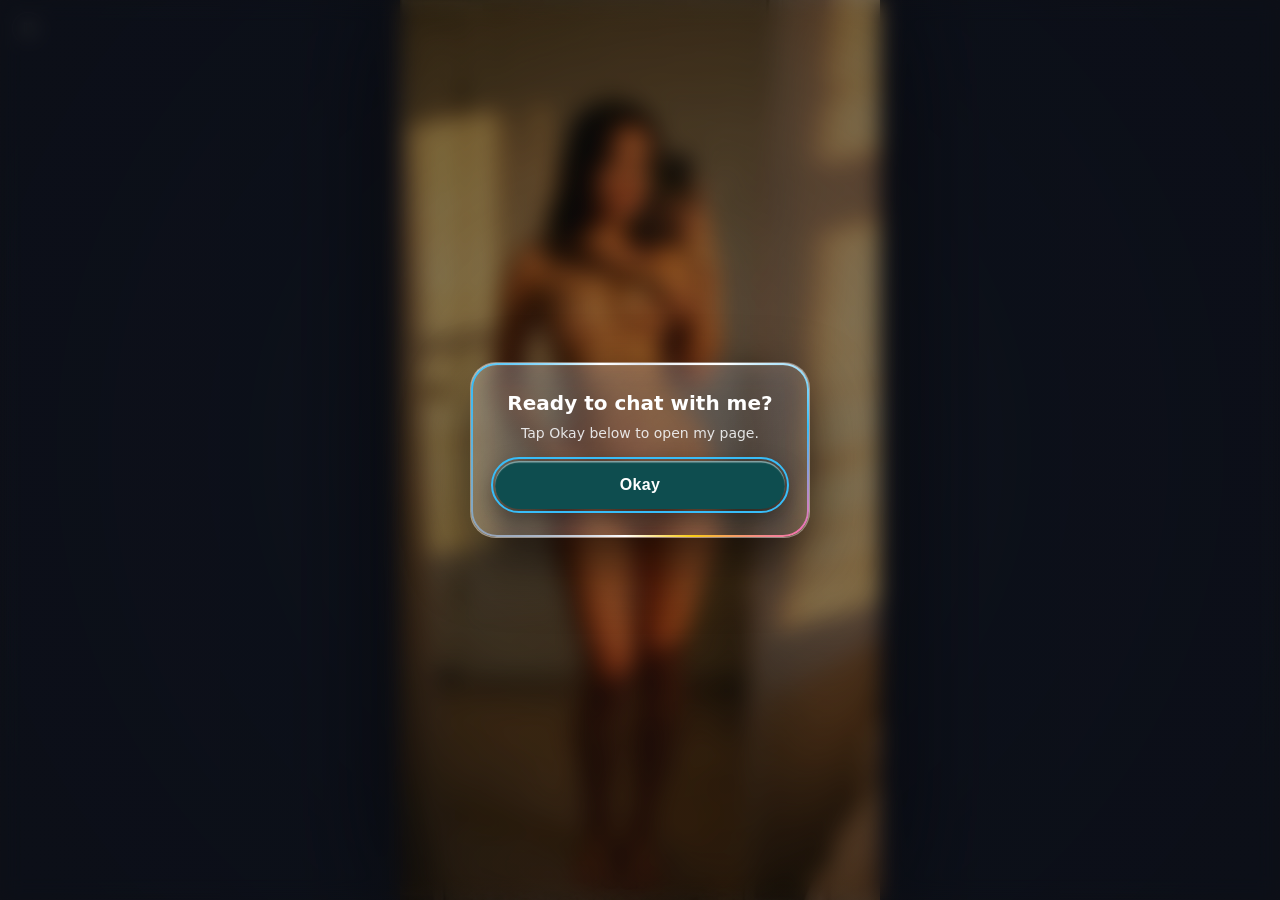
==== index_flat.html @ 8f412f1a "Optimize bio: stable 100lvh viewport, eliminate ambient video overhead, external assets and accessib" ====
<!doctype html>
<html lang="en">
<head>
<meta charset="UTF-8" />
<meta name="viewport" content="width=device-width,initial-scale=1,viewport-fit=cover" />
<meta http-equiv="Content-Security-Policy" content="default-src 'self'; script-src 'self' 'unsafe-inline'; style-src 'self' 'unsafe-inline' https://fonts.googleapis.com; font-src 'self' https://fonts.gstatic.com data:; img-src 'self' data: https:; media-src 'self' data: blob:; connect-src 'self'; object-src 'none'; base-uri 'self';" />
<meta name="color-scheme" content="dark light" />
<meta name="theme-color" content="#231a14" />
<meta name="theme-color" content="#231a14" media="(prefers-color-scheme: dark)" />
<meta name="theme-color" content="#231a14" media="(prefers-color-scheme: light)" />
<meta name="msapplication-navbutton-color" content="#231a14" />
<meta name="apple-mobile-web-app-capable" content="yes" />
<meta name="apple-mobile-web-app-status-bar-style" content="black-translucent" />
<title>Aya Quinn — Official Links, Photos &amp; Video</title>
<meta name="description" content="Official bio page with socials, photos and videos." />

<!-- Clean Icon Links -->
<link rel="icon" type="image/x-icon" href="./favicon.ico" />
<link rel="icon" type="image/png" sizes="32x32" href="./favicon-32.png" />
<link rel="icon" type="image/png" sizes="192x192" href="./favicon.png" />
<link rel="apple-touch-icon" sizes="180x180" href="./apple-touch-icon.png" />

<!-- Google Fonts: Inter and Caveat only -->
<link rel="preconnect" href="https://fonts.googleapis.com" />
<link rel="preconnect" href="https://fonts.gstatic.com" crossorigin />
<link href="https://fonts.googleapis.com/css2?family=Caveat:wght@600;700&family=Inter:wght@400;500;600;700;800&display=swap" rel="stylesheet" />

<style>
/* CSS Reset & Sizing */
html { box-sizing: border-box; -webkit-text-size-adjust: 100%; }
*, *::before, *::after { box-sizing: inherit; }
html, body {
  margin: 0;
  padding: 0;
  width: 100%;
  height: 100%;
  overflow: hidden;
  position: fixed;
  inset: 0;
  font-family: Inter, system-ui, -apple-system, BlinkMacSystemFont, "Segoe UI", Roboto, sans-serif;
  -webkit-font-smoothing: antialiased;
  -moz-osx-font-smoothing: grayscale;
  color: #fff;
  background: #11141c;
}

/* Visible Accessible Focus Outlines */
:focus-visible {
  outline: 2px solid #38bdf8;
  outline-offset: 2px;
}

/* Stable Background Video Layer:
   Separated from scroll container. Uses stable 100lvh with 100vh fallback across all screen widths. */
.bg-layer {
  position: fixed;
  top: 0;
  left: 0;
  width: 100%;
  height: 100vh;
  height: 100lvh;
  z-index: 0;
  pointer-events: none;
  overflow: hidden;
}
.bg-vid {
  position: absolute;
  top: 0;
  left: 0;
  width: 100%;
  height: 100%;
  object-fit: cover;
  object-position: center top;
  display: block;
}
.bg-poster-fallback {
  display: none;
  position: absolute;
  top: 0;
  left: 0;
  width: 100%;
  height: 100%;
  object-fit: cover;
  object-position: center top;
}
.bg-ambient-poster {
  display: none;
}
.bg-ov {
  position: fixed;
  top: 0;
  left: 0;
  width: 100%;
  height: 100vh;
  height: 100lvh;
  background: rgba(0, 0, 0, 0.22);
  z-index: 1;
  pointer-events: none;
}

/* Scroll container: Dynamic 100dvh for comfortable scrolling between browser bars */
.scroll-wrap {
  position: fixed;
  inset: 0;
  width: 100%;
  height: 100%;
  height: 100dvh;
  overflow-y: auto;
  overflow-x: hidden;
  -webkit-overflow-scrolling: touch;
  overscroll-behavior-y: contain;
  z-index: 3;
  display: flex;
  flex-direction: column;
  align-items: center;
  padding: max(32px, env(safe-area-inset-top)) 16px max(72px, calc(env(safe-area-inset-bottom) + 64px));
}

.wrap {
  position: relative;
  z-index: 2;
  width: 100%;
  max-width: 420px;
  display: flex;
  flex-direction: column;
  align-items: center;
  gap: 12px;
  margin: 0 auto;
  transition: opacity 0.4s ease, transform 0.4s cubic-bezier(0.16, 1, 0.3, 1);
}
.wrap.blurred {
  opacity: 0;
  transform: translateY(18px);
  pointer-events: none;
}

/* Desktop & Landscape layout (>= 600px):
   Replaces ambient video with static blurred poster, saving an entire 60fps video decoding thread.
   Uses stable 100lvh, limits video width to 480px, perfectly centered. */
@media (min-width: 600px) {
  .bg-ambient-poster {
    display: block;
    position: fixed;
    inset: -40px;
    width: calc(100% + 80px);
    height: calc(100% + 80px);
    z-index: 0;
    pointer-events: none;
    filter: blur(54px) saturate(160%) brightness(0.55);
    transform: scale(1.12);
    object-fit: cover;
  }
  .bg-layer {
    left: 50% !important;
    right: auto !important;
    transform: translateX(-50%) !important;
    width: 100% !important;
    max-width: 480px !important;
    height: 100vh !important;
    height: 100lvh !important;
    box-shadow: 0 0 120px rgba(0, 0, 0, 0.9);
    z-index: 1 !important;
  }
  .bg-ov {
    left: 50% !important;
    right: auto !important;
    transform: translateX(-50%) !important;
    max-width: 480px !important;
    height: 100vh !important;
    height: 100lvh !important;
    z-index: 2 !important;
  }
  .scroll-wrap {
    z-index: 3 !important;
  }
}

/* Motion Control Button (Pause/Play background video) */
.bg-motion-btn {
  position: fixed;
  top: max(12px, env(safe-area-inset-top));
  left: 12px;
  z-index: 10;
  width: 32px;
  height: 32px;
  border-radius: 50%;
  border: 1px solid rgba(255, 255, 255, 0.2);
  background: rgba(0, 0, 0, 0.45);
  backdrop-filter: blur(8px);
  -webkit-backdrop-filter: blur(8px);
  color: #fff;
  cursor: pointer;
  display: flex;
  align-items: center;
  justify-content: center;
  opacity: 0.7;
  transition: opacity 0.2s ease, transform 0.2s ease;
  padding: 0;
}
.bg-motion-btn:hover {
  opacity: 1;
  transform: scale(1.05);
}

/* Profile Header */
.avatar {
  width: 92px;
  height: 92px;
  border-radius: 50%;
  overflow: hidden;
  border: 3px solid #cbd5e1;
  box-shadow: 0 8px 24px rgba(0, 0, 0, 0.45);
  flex-shrink: 0;
}
.avatar img {
  width: 100%;
  height: 100%;
  object-fit: cover;
  display: block;
}
.name-row {
  display: flex;
  align-items: center;
  justify-content: center;
  gap: 7px;
  margin-top: 4px;
}
.name-row h1 {
  margin: 0;
  font-size: 28px;
  line-height: 1;
  font-weight: 700;
  text-align: center;
  letter-spacing: -0.02em;
}
.verified-badge {
  flex-shrink: 0;
  display: inline-block;
  vertical-align: middle;
  transform: translateY(1px);
}
.status-pills {
  display: flex;
  flex-wrap: wrap;
  gap: 6px;
  justify-content: center;
  margin: 4px 0;
}
.pill {
  display: inline-flex;
  align-items: center;
  gap: 5px;
  font-size: 12px;
  font-weight: 600;
  padding: 4px 10px;
  border-radius: 999px;
  background: rgba(255, 255, 255, 0.12);
  border: 1px solid rgba(255, 255, 255, 0.18);
  color: #fff;
}
.pill.online {
  border-color: rgba(34, 197, 94, 0.35);
}
.dot {
  width: 7px;
  height: 7px;
  border-radius: 50%;
  background: #22c55e;
  display: inline-block;
  box-shadow: 0 0 8px #22c55e;
}
.handle {
  opacity: 0.85;
  font-size: 14px;
  color: #cbd5e1;
  font-weight: 500;
}
.bio {
  text-align: center;
  font-size: 14px;
  line-height: 1.45;
  opacity: 0.95;
  margin: 0;
}

/* Social Buttons */
.socials {
  display: flex;
  gap: 10px;
  flex-wrap: wrap;
  justify-content: center;
  margin: 4px 0;
}
.soc {
  width: 38px;
  height: 38px;
  border-radius: 50%;
  color: #fff;
  text-decoration: none;
  display: grid;
  place-items: center;
  font-size: 12px;
  font-weight: 700;
  position: relative;
  overflow: hidden;
  background: linear-gradient(145deg, rgba(255, 255, 255, 0.26) 0%, rgba(255, 255, 255, 0.08) 50%, rgba(255, 255, 255, 0.16) 100%);
  box-shadow: inset 0 1.5px 2px rgba(255, 255, 255, 0.85), inset 0 -1.5px 2px rgba(0, 0, 0, 0.2), 0 8px 20px rgba(0, 0, 0, 0.24);
  transition: transform 0.18s ease;
}
.soc:hover {
  transform: translateY(-2px) scale(1.05);
}

/* Content Cards */
.card {
  width: 100%;
  padding: 14px;
  border-radius: 20px;
  position: relative;
  overflow: hidden;
  color: #fff;
  background: linear-gradient(145deg, rgba(255, 255, 255, 0.22) 0%, rgba(255, 255, 255, 0.07) 50%, rgba(255, 255, 255, 0.14) 100%);
  box-shadow: inset 0 1.5px 2px rgba(255, 255, 255, 0.8), inset 0 -1.5px 2px rgba(0, 0, 0, 0.2), 0 12px 28px rgba(0, 0, 0, 0.24);
}
.card h3 {
  margin: 0 0 10px;
  font-size: 15px;
  font-weight: 700;
}

/* Featured Card (Exclusive Club) */
.feat {
  width: 100%;
  height: 185px;
  border-radius: 18px;
  overflow: hidden;
  position: relative;
  border: 2px solid #f472b6;
  display: flex;
  align-items: flex-end;
  text-decoration: none;
  color: #fff;
  background: #111827;
  transition: transform 0.2s ease, box-shadow 0.2s ease;
}
.feat:hover {
  transform: translateY(-2px);
  box-shadow: 0 12px 30px rgba(244, 114, 182, 0.35);
}
.feat img {
  position: absolute;
  inset: 0;
  width: 100%;
  height: 100%;
  object-fit: cover;
  object-position: center top;
}
.feat-grad {
  position: absolute;
  inset: 0;
  background: linear-gradient(to top, rgba(0, 0, 0, 0.88) 0%, rgba(0, 0, 0, 0.2) 60%, transparent 100%);
  z-index: 1;
}
.feat-text {
  position: relative;
  z-index: 2;
  padding: 14px;
  display: flex;
  flex-direction: column;
  gap: 2px;
}
.feat-text b {
  font-size: 16px;
}
.feat-text span {
  font-size: 13px;
  opacity: 0.9;
}
.badge, .price {
  position: absolute;
  top: 12px;
  z-index: 3;
  padding: 4px 10px;
  border-radius: 999px;
  font-size: 12px;
  font-weight: 700;
  background: rgba(0, 0, 0, 0.65);
}
.badge { right: 12px; }
.price { left: 12px; }

/* Countdown Card */
.cd {
  text-align: center;
  padding: 14px 18px;
  text-decoration: none;
  color: inherit;
  display: block;
}
.cd-lbl {
  font-size: 12.5px;
  font-weight: 600;
  margin-bottom: 8px;
  opacity: 0.92;
  letter-spacing: 0.02em;
}
.cd-grid {
  display: flex;
  justify-content: center;
  align-items: center;
  gap: 10px;
}
.cd-unit {
  display: flex;
  flex-direction: column;
  align-items: center;
  min-width: 48px;
}
.cd-unit span {
  font-size: 24px;
  font-weight: 800;
  line-height: 1;
  font-variant-numeric: tabular-nums;
  letter-spacing: 0.02em;
}
.cd-unit small {
  font-size: 8.5px;
  font-weight: 700;
  letter-spacing: 0.1em;
  opacity: 0.7;
  margin-top: 4px;
}
.cd-sep {
  font-size: 20px;
  font-weight: 700;
  opacity: 0.6;
  margin-top: -8px;
}

/* My Photos Gallery Grid */
.gal {
  display: grid;
  grid-template-columns: repeat(3, 1fr);
  gap: 6px;
}
.gal-tile {
  position: relative;
  border: none;
  padding: 0;
  background: rgba(0, 0, 0, 0.25);
  border-radius: 10px;
  overflow: hidden;
  aspect-ratio: 1;
  cursor: pointer;
  -webkit-tap-highlight-color: transparent;
  transition: transform 0.18s ease;
  display: block;
}
.gal-tile:hover {
  transform: scale(1.02);
}
.gal-tile:active {
  transform: scale(0.96);
}
.gal-tile img {
  position: absolute;
  top: 0;
  left: 0;
  width: 100%;
  height: 100%;
  object-fit: cover !important;
  object-position: center top !important;
  display: block;
}

/* Lightbox Modal */
.bio-lb {
  position: fixed;
  inset: 0;
  z-index: 99999;
  background: rgba(0, 0, 0, 0.88);
  backdrop-filter: blur(16px);
  -webkit-backdrop-filter: blur(16px);
  display: none;
  flex-direction: column;
  align-items: center;
  justify-content: center;
  padding: 20px;
}
.bio-lb.open {
  display: flex;
  animation: bioLbIn 0.2s ease-out;
}
@keyframes bioLbIn {
  from { opacity: 0; }
  to { opacity: 1; }
}
.bio-lb-frame {
  position: relative;
  display: inline-block;
  max-width: 92vw;
  max-height: 82vh;
  border-radius: 18px;
  overflow: hidden;
  box-shadow: 0 20px 50px rgba(0, 0, 0, 0.7), 0 0 0 1px rgba(255, 255, 255, 0.15);
  animation: bioLbZ 0.22s cubic-bezier(0.16, 1, 0.3, 1);
  background: #000;
}
@keyframes bioLbZ {
  from { transform: scale(0.92); opacity: 0.5; }
  to { transform: scale(1); opacity: 1; }
}
.bio-lb-frame img {
  max-width: 92vw;
  max-height: 82vh;
  width: auto;
  height: auto;
  object-fit: contain;
  border-radius: 18px;
  display: block;
}
.bio-lb-close {
  position: fixed;
  top: 18px;
  right: 18px;
  z-index: 100001;
  width: 42px;
  height: 42px;
  border-radius: 50%;
  border: 1px solid rgba(255, 255, 255, 0.25);
  background: rgba(0, 0, 0, 0.55);
  backdrop-filter: blur(12px);
  -webkit-backdrop-filter: blur(12px);
  color: #fff;
  cursor: pointer;
  display: grid;
  place-items: center;
  transition: transform 0.18s ease, background 0.18s ease;
  -webkit-tap-highlight-color: transparent;
}
.bio-lb-close:hover {
  transform: scale(1.08);
  background: rgba(255, 255, 255, 0.25);
}
.bio-lb-caption {
  margin-top: 12px;
  font-size: 13.5px;
  color: rgba(255, 255, 255, 0.88);
  text-shadow: 0 1px 4px rgba(0, 0, 0, 0.6);
  text-align: center;
  max-width: 85vw;
}

/* Welcome Video Card */
.vid-card {
  width: 100%;
  padding: 14px;
  border-radius: 20px;
  overflow: hidden;
}
.vid-wrap {
  aspect-ratio: 16 / 9;
  border-radius: 12px;
  overflow: hidden;
  position: relative;
  background: rgba(0, 0, 0, 0.4);
}
.vid {
  width: 100%;
  height: 100%;
  border: none;
  border-radius: 12px;
  object-fit: cover;
  display: block;
}
.vid-sound-btn {
  position: absolute;
  bottom: 11px;
  right: 11px;
  z-index: 5;
  width: 36px;
  height: 36px;
  border-radius: 50%;
  display: flex;
  align-items: center;
  justify-content: center;
  background: linear-gradient(135deg, rgba(255, 255, 255, 0.28) 0%, rgba(255, 255, 255, 0.05) 45%, rgba(255, 255, 255, 0.14) 100%);
  backdrop-filter: blur(5px) saturate(165%) brightness(1.08);
  -webkit-backdrop-filter: blur(5px) saturate(165%) brightness(1.08);
  border: none !important;
  box-shadow: inset 0 1.5px 2px 0 rgba(255, 255, 255, 0.85), inset 0 -1.5px 2px 0 rgba(0, 0, 0, 0.25), 0 4px 16px rgba(0, 0, 0, 0.35);
  cursor: pointer;
  -webkit-tap-highlight-color: transparent;
  transition: transform 0.18s cubic-bezier(0.16, 1, 0.3, 1), background 0.25s ease, box-shadow 0.25s ease;
  padding: 0;
  overflow: hidden;
}
.vid-sound-btn::before {
  content: '';
  position: absolute;
  top: 1.5px;
  left: 5px;
  right: 5px;
  height: 40%;
  border-radius: 999px 999px 0 0;
  background: linear-gradient(180deg, rgba(255, 255, 255, 0.70) 0%, rgba(255, 255, 255, 0.05) 100%);
  pointer-events: none;
  z-index: 1;
}
.vid-sound-btn:hover {
  transform: scale(1.08);
  background: linear-gradient(135deg, rgba(255, 255, 255, 0.38) 0%, rgba(255, 255, 255, 0.10) 45%, rgba(255, 255, 255, 0.22) 100%);
}
.vid-sound-btn:active {
  transform: scale(0.92);
}
.vid-sound-btn.playing {
  background: linear-gradient(135deg, rgba(255, 255, 255, 0.34) 0%, rgba(255, 255, 255, 0.08) 45%, rgba(255, 255, 255, 0.18) 100%);
  box-shadow: inset 0 1.5px 2px 0 rgba(255, 255, 255, 0.98), inset 0 -1.5px 2px 0 rgba(0, 0, 0, 0.15), 0 0 14px rgba(255, 255, 255, 0.30), 0 6px 18px rgba(0, 0, 0, 0.35);
}
.snd-icon {
  position: relative;
  z-index: 4;
  display: block;
  width: 19px;
  height: 19px;
  pointer-events: none;
  filter: drop-shadow(0 1px 2px rgba(0, 0, 0, 0.65));
}
.vid-sound-btn .snd-icon-muted { display: block; }
.vid-sound-btn .snd-icon-on { display: none; }
.vid-sound-btn.playing .snd-icon-muted { display: none; }
.vid-sound-btn.playing .snd-icon-on { display: block; }
@keyframes soundWavePulse {
  0%, 100% { opacity: 0.65; transform: scale(0.95); }
  50% { opacity: 1; transform: scale(1.06); }
}
.vid-sound-btn.playing .wave-1 {
  animation: soundWavePulse 1.1s infinite ease-in-out;
  transform-origin: 11px 12px;
}
.vid-sound-btn.playing .wave-2 {
  animation: soundWavePulse 1.1s infinite ease-in-out 0.22s;
  transform-origin: 11px 12px;
}

/* Personal Note Card */
.note {
  width: 100%;
  border-radius: 18px;
  padding: 16px 18px;
  background: rgba(255, 255, 255, 0.08);
  color: #ffffff;
}
.note-title {
  font-size: 11px;
  text-transform: uppercase;
  letter-spacing: 0.1em;
  font-weight: 700;
  opacity: 0.75;
  margin-bottom: 6px;
}
.note-body {
  font-family: Caveat, cursive !important;
  font-size: 22px;
  line-height: 1.3;
  margin: 0;
  opacity: 0.95;
}
.note-sig {
  font-family: Caveat, cursive !important;
  font-size: 20px;
  text-align: right;
  margin-top: 6px;
  opacity: 0.9;
}
.footer {
  margin-top: 16px;
  font-size: 12px;
  opacity: 0.65;
  background: rgba(255, 255, 255, 0.08);
  padding: 6px 14px;
  border-radius: 999px;
}

/* Okay Gate Modal */
.gate {
  position: fixed;
  inset: 0;
  background: radial-gradient(circle at center, rgba(15, 18, 25, 0.28) 0%, rgba(10, 12, 18, 0.50) 100%);
  backdrop-filter: blur(11px) saturate(160%) brightness(0.92);
  -webkit-backdrop-filter: blur(11px) saturate(160%) brightness(0.92);
  display: flex;
  align-items: center;
  justify-content: center;
  padding: 20px;
  z-index: 9999;
  transition: opacity 0.45s cubic-bezier(0.16, 1, 0.3, 1), backdrop-filter 0.45s ease, -webkit-backdrop-filter 0.45s ease;
}
.gate.dismissed {
  opacity: 0 !important;
  pointer-events: none !important;
  backdrop-filter: blur(0px) !important;
  -webkit-backdrop-filter: blur(0px) !important;
}
.gate-card {
  width: 100%;
  max-width: 340px;
  padding: 28px 24px;
  border-radius: 26px;
  text-align: center;
  box-shadow: 0 24px 60px rgba(0, 0, 0, 0.65), inset 0 1.5px 1.5px rgba(255, 255, 255, 0.7);
  border: 1px solid rgba(255, 255, 255, 0.28);
  background: linear-gradient(145deg, rgba(255, 255, 255, 0.25) 0%, rgba(255, 255, 255, 0.08) 100%);
  backdrop-filter: blur(20px) saturate(160%);
  -webkit-backdrop-filter: blur(20px) saturate(160%);
  animation: gatePop 0.35s cubic-bezier(0.16, 1, 0.3, 1);
}
@keyframes gatePop {
  from { opacity: 0; transform: scale(0.9) translateY(12px); }
  to { opacity: 1; transform: scale(1) translateY(0); }
}
.gate-btn {
  width: 100%;
  height: 48px;
  border-radius: 999px;
  border: none;
  color: #fff;
  font-weight: 700;
  font-size: 16px;
  letter-spacing: 0.02em;
  cursor: pointer;
  -webkit-tap-highlight-color: transparent;
  box-shadow: inset 0 1.5px 1px rgba(255, 255, 255, 0.5), 0 8px 24px rgba(0, 0, 0, 0.4);
  transition: transform 0.15s ease, box-shadow 0.15s ease;
  animation: pulseBtn 2.2s infinite ease-in-out;
}
@keyframes pulseBtn {
  0%, 100% { transform: scale(1); box-shadow: inset 0 1.5px 1px rgba(255, 255, 255, 0.5), 0 8px 24px rgba(0, 0, 0, 0.4); }
  50% { transform: scale(1.025); box-shadow: inset 0 1.5px 1px rgba(255, 255, 255, 0.7), 0 12px 32px rgba(14, 165, 233, 0.45); }
}
.gate-btn:active {
  transform: scale(0.97) !important;
  opacity: 0.92;
}

/* Rainbow Chromatic Border */
@property --ca {
  syntax: '<angle>';
  initial-value: 0deg;
  inherits: false;
}
@keyframes cr {
  to { --ca: 360deg; }
}

.soc::after, .card::after, .gate-card::after, .vid-sound-btn::after {
  content: '';
  position: absolute;
  inset: 0;
  border-radius: inherit;
  padding: 2px;
  background: conic-gradient(from var(--ca), #e2e8f0, #fff 45deg, #38bdf8 82deg, #f472b6 116deg, #facc15 148deg, #fff 190deg, #94a3b8 242deg, #38bdf8 292deg, #fff 335deg, #e2e8f0);
  -webkit-mask: linear-gradient(#fff 0 0) content-box, linear-gradient(#fff 0 0);
  -webkit-mask-composite: xor;
  mask-composite: exclude;
  animation: cr 4.2s linear infinite;
  pointer-events: none;
  z-index: 3;
}

/* Mobile Performance Optimization (< 600px):
   Stops continuous GPU animation of --ca across elements, uses static gradient and lighter blur. */
@media (max-width: 599.98px) {
  .soc::after, .card::after, .gate-card::after, .vid-sound-btn::after {
    animation: none !important;
    background: linear-gradient(135deg, rgba(255, 255, 255, 0.85) 0%, rgba(56, 189, 248, 0.7) 35%, rgba(244, 114, 182, 0.7) 70%, rgba(250, 204, 21, 0.7) 100%) !important;
  }
  .card {
    background: rgba(22, 27, 40, 0.72) !important;
    backdrop-filter: blur(10px) !important;
    -webkit-backdrop-filter: blur(10px) !important;
  }
}

/* prefers-reduced-motion accessibility */
@media (prefers-reduced-motion: reduce) {
  *, *::before, *::after {
    animation-duration: 0.01ms !important;
    animation-iteration-count: 1 !important;
    transition-duration: 0.01ms !important;
  }
  .bg-vid {
    display: none !important;
  }
  .bg-poster-fallback {
    display: block !important;
  }
  .soc::after, .card::after, .gate-card::after, .vid-sound-btn::after {
    animation: none !important;
  }
  .gate-btn {
    animation: none !important;
  }
}
</style>

<noscript>
  <style>
    .gate { display: none !important; }
    .wrap { opacity: 1 !important; transform: none !important; pointer-events: auto !important; }
    .bio-lb { display: none !important; }
  </style>
</noscript>
</head>
<body>

<!-- Okay Gate Modal -->
<div id="gate" class="gate" role="dialog" aria-modal="true" aria-labelledby="gate-title" aria-describedby="gate-desc">
  <div class="gate-card">
    <h2 id="gate-title" style="margin:0 0 8px;font-size:20px;font-weight:700;color:#fff;">Ready to chat with me?</h2>
    <p id="gate-desc" style="margin:0 0 18px;font-size:14px;opacity:0.88;line-height:1.45;color:#f8fafc;">Tap Okay below to open my page.</p>
    <button id="gate-btn" class="gate-btn" style="background:#0e4d4f">Okay</button>
  </div>
</div>

<!-- Background Video Layer (100lvh stable) -->
<div class="bg-layer" aria-hidden="true">
  <img class="bg-ambient-poster" src="./bg_poster.jpg" alt="" aria-hidden="true" />
  <video class="bg-vid" src="./bg_video.mp4" autoplay muted loop playsinline preload="auto" poster="./bg_poster.jpg"></video>
  <img class="bg-poster-fallback" src="./bg_poster.jpg" alt="Aya Quinn background" />
</div>
<div class="bg-ov" aria-hidden="true"></div>

<!-- Accessible Background Motion Pause/Resume Toggle -->
<button type="button" class="bg-motion-btn" id="bg-motion-btn" aria-label="Pause background video" title="Pause background motion">
  <svg width="14" height="14" viewBox="0 0 24 24" fill="none" stroke="currentColor" stroke-width="2.5" stroke-linecap="round" stroke-linejoin="round">
    <rect x="6" y="4" width="4" height="16"></rect>
    <rect x="14" y="4" width="4" height="16"></rect>
  </svg>
</button>

<!-- Main Scroll Container -->
<div class="scroll-wrap">
<main class="wrap blurred">
  <div class="avatar">
    <img src="./avatar.jpg" alt="Aya Quinn avatar" width="92" height="92" loading="eager" decoding="async" />
  </div>

  <div class="name-row">
    <h1 style="font-family:Inter, system-ui, sans-serif;font-size:28px;font-weight:700;color:#ffffff;letter-spacing:-0.02em;">Aya Quinn</h1>
    <span class="verified-badge" title="Verified Account">
      <svg width="20" height="20" viewBox="0 0 24 24" fill="none">
        <circle cx="12" cy="12" r="10" fill="#38bdf8"/>
        <path d="M7.5 12L10.5 15L16.5 9" stroke="#ffffff" stroke-width="2.2" stroke-linecap="round" stroke-linejoin="round"/>
      </svg>
    </span>
  </div>

  <div class="handle">@ayaquinn.usa</div>

  <div class="status-pills">
    <span class="pill online"><span class="dot"></span> Online</span>
    <span class="pill">🇺🇸 Los Angeles</span>
    <span class="pill">👥 124.5K</span>
  </div>

  <p class="bio">Good morning! ✨ Los Angeles, California • Videos, photos &amp; all my links.</p>

  <nav class="socials" aria-label="Social media links">
    <a class="soc" href="https://www.instagram.com/ayaquinn.usa?rpxt=ZHhzdWszd2F1bm5r" target="_blank" rel="noopener noreferrer" aria-label="Instagram">
      <svg width="18" height="18" viewBox="0 0 24 24" fill="none" stroke="currentColor" stroke-width="2" stroke-linecap="round" stroke-linejoin="round"><rect x="2" y="2" width="20" height="20" rx="5" ry="5"></rect><path d="M16 11.37A4 4 0 1 1 12.63 8 4 4 0 0 1 16 11.37z"></path><line x1="17.5" y1="6.5" x2="17.51" y2="6.5"></line></svg>
    </a>
    <a class="soc" href="https://www.tiktok.com/@aya.quinn35" target="_blank" rel="noopener noreferrer" aria-label="TikTok">
      <svg width="18" height="18" viewBox="0 0 24 24" fill="currentColor"><path d="M19.59 6.69a4.83 4.83 0 0 1-3.77-4.25V2h-3.45v13.67a2.89 2.89 0 0 1-5.2 1.74 2.89 2.89 0 0 1 2.31-4.64c.29 0 .58.04.85.12V9.4a6.33 6.33 0 0 0-1-.08A6.34 6.34 0 0 0 3 15.66a6.34 6.34 0 0 0 10.82 4.49 6.27 6.27 0 0 0 1.86-4.49V8.52a8.27 8.27 0 0 0 4.84 1.55v-3.38z"/></svg>
    </a>
    <a class="soc" href="https://t.me/tribute/app?startapp=s1b8z" target="_blank" rel="noopener noreferrer" aria-label="Telegram">
      <svg width="18" height="18" viewBox="0 0 24 24" fill="currentColor"><path d="M12 2C6.48 2 2 6.48 2 12s4.48 10 10 10 10-4.48 10-10S17.52 2 12 2zm4.64 6.8c-.15 1.58-.8 5.42-1.13 7.19-.14.75-.42 1-.68 1.03-.58.05-1.02-.38-1.58-.75-.88-.58-1.38-.94-2.23-1.5-.99-.65-.35-1.01.22-1.59.15-.15 2.71-2.48 2.76-2.69a.2.2 0 0 0-.05-.18c-.06-.05-.14-.03-.21-.02-.09.02-1.49.95-4.22 2.79-.4.27-.76.41-1.08.4-.36-.01-1.04-.2-1.55-.37-.63-.2-1.12-.31-1.08-.66.02-.18.27-.36.74-.55 2.92-1.27 4.86-2.11 5.83-2.52 2.77-1.16 3.35-1.36 3.73-1.36.08 0 .27.02.39.12.1.08.13.19.14.27-.01.06.01.24 0 .38z"/></svg>
    </a>
    <a class="soc" href="https://x.com/ayaquinnla" target="_blank" rel="noopener noreferrer" aria-label="X / Twitter">
      <svg width="17" height="17" viewBox="0 0 24 24" fill="currentColor"><path d="M18.244 2.25h3.308l-7.227 8.26 8.502 11.24H16.17l-5.214-6.817L4.99 21.75H1.68l7.73-8.835L1.254 2.25H8.08l4.713 6.231zm-1.161 17.52h1.833L7.084 4.126H5.117z"/></svg>
    </a>
    <a class="soc" href="https://www.facebook.com/share/19qAr27ABn/" target="_blank" rel="noopener noreferrer" aria-label="Facebook">
      <svg width="18" height="18" viewBox="0 0 24 24" fill="currentColor"><path d="M22 12c0-5.52-4.48-10-10-10S2 6.48 2 12c0 4.84 3.44 8.87 8 9.8V15H8v-3h2V9.5C10 7.57 11.57 6 13.5 6H16v3h-2c-.55 0-1 .45-1 1v2h3v3h-3v6.95c5.05-.5 9-4.76 9-9.95z"/></svg>
    </a>
    <a class="soc" href="https://www.threads.net/@ayaquinn.usa" target="_blank" rel="noopener noreferrer" aria-label="Threads">
      <svg width="18" height="18" viewBox="0 0 24 24" fill="currentColor"><path d="M12 2C6.477 2 2 6.477 2 12s4.477 10 10 10 10-4.477 10-10S17.523 2 12 2zm3.89 13.78c-.76.76-1.8 1.18-2.92 1.18-1.57 0-2.85-.75-3.53-2.06-.5-.95-.69-2.07-.56-3.26.17-1.55.95-2.88 2.19-3.74 1.1-.77 2.47-1.12 3.86-.98 1.16.12 2.22.58 3.07 1.33.27.24.29.65.05.92-.24.27-.65.29-.92.05-.72-.63-1.61-1.02-2.59-1.12-1.16-.12-2.31.17-3.23.82-1.04.72-1.7 1.84-1.84 3.14-.11 1.01.05 1.96.48 2.76.57 1.1 1.63 1.73 2.98 1.73.96 0 1.85-.36 2.5-.99.66-.64 1.01-1.55 1.01-2.58 0-.25-.02-.5-.07-.74-.08-.36.14-.72.5-.8.36-.08.72.14.8.5.06.33.09.68.09 1.04 0 1.39-.48 2.64-1.37 3.53z"/></svg>
    </a>
  </nav>

  <!-- Exclusive Club Featured Card -->
  <a class="card feat" href="https://www.fanvue.com/ayaquinn.la" target="_blank" rel="noopener noreferrer">
    <img src="./exclusive_club.jpg" alt="Exclusive Club cover" loading="eager" decoding="async" />
    <div class="feat-grad"></div>
    <span class="price">$9.99 / mo</span>
    <span class="badge">NEW</span>
    <div class="feat-text">
      <b>Exclusive Club</b>
      <span>New photosets &amp; behind-the-scenes every day</span>
    </div>
  </a>

  <!-- Countdown Card -->
  <a class="card cd" href="https://www.fanvue.com/ayaquinn.la" target="_blank" rel="noopener noreferrer" data-secs="1363" aria-label="Limited Time Offer">
    <div class="cd-lbl">50% OFF OFFER ACTIVE</div>
    <div class="cd-grid">
      <div class="cd-unit"><span class="h-val">00</span><small>HOURS</small></div>
      <span class="cd-sep">:</span>
      <div class="cd-unit"><span class="m-val">22</span><small>MINUTES</small></div>
      <span class="cd-sep">:</span>
      <div class="cd-unit"><span class="s-val">43</span><small>SECONDS</small></div>
    </div>
  </a>

  <!-- My Photos Grid -->
  <section class="card" aria-label="Photos gallery">
    <h3>My Photos</h3>
    <div class="gal">
      <button type="button" class="gal-tile" data-full="./gallery_1.jpg" data-caption="Aya Quinn — Selfie" aria-label="Enlarge photo 1">
        <img src="./gallery_1.jpg" alt="Aya Quinn photo 1" loading="lazy" decoding="async" />
      </button>
      <button type="button" class="gal-tile" data-full="./gallery_2.jpg" data-caption="Aya Quinn — Black swimsuit" aria-label="Enlarge photo 2">
        <img src="./gallery_2.jpg" alt="Aya Quinn photo 2" loading="lazy" decoding="async" />
      </button>
      <button type="button" class="gal-tile" data-full="./gallery_3.jpg" data-caption="Aya Quinn — Morning portrait" aria-label="Enlarge photo 3">
        <img src="./gallery_3.jpg" alt="Aya Quinn photo 3" loading="lazy" decoding="async" />
      </button>
    </div>
  </section>

  <!-- Welcome Video Card -->
  <section class="card vid-card" aria-label="Welcome video">
    <h3>Quick Welcome Video</h3>
    <div class="vid-wrap">
      <video class="vid" src="./welcome_video.mp4" controls controlsList="nodownload noplaybackrate" playsinline muted preload="metadata" poster="./welcome_poster.jpg"></video>
      <button type="button" class="vid-sound-btn" aria-label="Toggle video sound" aria-pressed="false">
        <svg class="snd-icon snd-icon-muted" width="19" height="19" viewBox="0 0 24 24" fill="none">
          <path d="M4 9.5C4 8.67 4.67 8 5.5 8H9.5L16.5 2.5C17.3 1.9 18 2.5 18 3.4V20.6C18 21.5 17.3 22.1 16.5 21.5L9.5 16H5.5C4.67 16 4 15.33 4 14.5V9.5Z" fill="#ffffff" />
          <line x1="3" y1="3" x2="21" y2="21" stroke="rgba(0,0,0,0.6)" stroke-width="3.6" stroke-linecap="round" />
          <line x1="3" y1="3" x2="21" y2="21" stroke="#ff3b30" stroke-width="2.2" stroke-linecap="round" />
        </svg>
        <svg class="snd-icon snd-icon-on" width="19" height="19" viewBox="0 0 24 24" fill="none">
          <path d="M3 9.5C3 8.67 3.67 8 4.5 8H8L14.5 2.5C15.3 1.9 16 2.5 16 3.4V20.6C16 21.5 15.3 22.1 14.5 21.5L8 16H4.5C3.67 16 3 15.33 3 14.5V9.5Z" fill="#ffffff" />
          <path class="wave-1" d="M18.5 9C19.5 10 19.5 14 18.5 15" stroke="#ffffff" stroke-width="2.2" stroke-linecap="round" />
          <path class="wave-2" d="M21 6.5C23 9 23 15 21 17.5" stroke="rgba(255,255,255,0.85)" stroke-width="2.2" stroke-linecap="round" />
        </svg>
      </button>
    </div>
  </section>

  <!-- Personal Note Card -->
  <section class="card note" aria-label="Personal note">
    <div class="note-title">Personal Note</div>
    <p class="note-body">Thanks for stopping by! DM me on Instagram or Telegram for collabs.</p>
    <div class="note-sig">— Aya</div>
  </section>

  <footer class="footer">© 2026 Aya Quinn</footer>
</main>
</div>

<!-- Photo Lightbox Modal -->
<div id="bio-lightbox" class="bio-lb" role="dialog" aria-modal="true" aria-label="Photo preview">
  <button type="button" class="bio-lb-close" id="bio-lb-close" aria-label="Close preview">
    <svg width="22" height="22" viewBox="0 0 24 24" fill="none" stroke="currentColor" stroke-width="2.2" stroke-linecap="round" stroke-linejoin="round">
      <line x1="18" y1="6" x2="6" y2="18"></line>
      <line x1="6" y1="6" x2="18" y2="18"></line>
    </svg>
  </button>
  <div class="bio-lb-frame" id="bio-lb-frame">
    <img id="bio-lb-img" src="" alt="Photo preview" />
  </div>
  <div class="bio-lb-caption" id="bio-lb-caption"></div>
</div>

<script>
(function () {
  'use strict';

  // 1. Dismiss Okay Gate
  var gate = document.getElementById('gate');
  var gateBtn = document.getElementById('gate-btn');
  var wrap = document.querySelector('.wrap');
  var bgVid = document.querySelector('.bg-vid');

  if (gateBtn && gate) {
    gateBtn.focus();
    gateBtn.addEventListener('click', function () {
      gate.classList.add('dismissed');
      if (wrap) wrap.classList.remove('blurred');
      setTimeout(function () { gate.remove(); }, 450);
      if (bgVid && bgVid.paused) {
        bgVid.play().catch(function () {});
      }
    });
  } else if (wrap) {
    wrap.classList.remove('blurred');
  }

  // 2. Background motion pause/resume toggle for accessibility
  var motionBtn = document.getElementById('bg-motion-btn');
  if (motionBtn && bgVid) {
    motionBtn.addEventListener('click', function () {
      if (bgVid.paused) {
        bgVid.play().catch(function () {});
        motionBtn.setAttribute('aria-label', 'Pause background video');
        motionBtn.innerHTML = '<svg width="14" height="14" viewBox="0 0 24 24" fill="none" stroke="currentColor" stroke-width="2.5" stroke-linecap="round" stroke-linejoin="round"><rect x="6" y="4" width="4" height="16"></rect><rect x="14" y="4" width="4" height="16"></rect></svg>';
      } else {
        bgVid.pause();
        motionBtn.setAttribute('aria-label', 'Play background video');
        motionBtn.innerHTML = '<svg width="14" height="14" viewBox="0 0 24 24" fill="none" stroke="currentColor" stroke-width="2.5" stroke-linecap="round" stroke-linejoin="round"><polygon points="5 3 19 12 5 21 5 3"></polygon></svg>';
      }
    });
  }

  // 3. Welcome video lazy playback via IntersectionObserver & Sound Toggle
  var vidCard = document.querySelector('.vid-card');
  if (vidCard) {
    var v = vidCard.querySelector('video');
    var sBtn = vidCard.querySelector('.vid-sound-btn');
    var scroller = document.querySelector('.scroll-wrap');

    if (v && sBtn) {
      function syncSoundBtn() {
        if (v.muted || v.volume === 0) {
          sBtn.classList.remove('playing');
          sBtn.setAttribute('aria-pressed', 'false');
        } else {
          sBtn.classList.add('playing');
          sBtn.setAttribute('aria-pressed', 'true');
        }
      }
      syncSoundBtn();

      sBtn.addEventListener('click', function (e) {
        e.stopPropagation();
        e.preventDefault();
        v.muted = !v.muted;
        if (!v.muted) v.volume = 1.0;
        syncSoundBtn();
      });

      v.addEventListener('volumechange', syncSoundBtn);

      var userHasPaused = false;
      v.addEventListener('pause', function () {
        if (document.visibilityState === 'visible' && !v.ended) {
          userHasPaused = true;
        }
      });
      v.addEventListener('play', function () {
        userHasPaused = false;
      });

      if ('IntersectionObserver' in window) {
        var observer = new IntersectionObserver(function (entries) {
          entries.forEach(function (entry) {
            if (entry.isIntersecting) {
              if (!userHasPaused && v.paused) {
                v.play().catch(function () {});
              }
            } else {
              if (!v.paused) {
                v.pause();
              }
            }
          });
        }, {
          root: scroller || null,
          threshold: 0.35
        });
        observer.observe(vidCard);
      }
    }
  }

  // 4. Pause videos when tab is hidden, resume gracefully
  document.addEventListener('visibilitychange', function () {
    var welVid = document.querySelector('.vid-card video');
    if (document.hidden) {
      if (bgVid && !bgVid.paused) bgVid.pause();
      if (welVid && !welVid.paused) welVid.pause();
    } else {
      if (bgVid && bgVid.paused && (!gate || gate.classList.contains('dismissed'))) {
        bgVid.play().catch(function () {});
      }
    }
  });

  // 5. Countdown timer (1s interval, element caching, non-looping)
  var cdEl = document.querySelector('.cd');
  if (cdEl) {
    var secs = Number(cdEl.getAttribute('data-secs') || 1363);
    var target = Date.now() + secs * 1000;
    var hEl = cdEl.querySelector('.h-val');
    var mEl = cdEl.querySelector('.m-val');
    var sEl = cdEl.querySelector('.s-val');
    var lblEl = cdEl.querySelector('.cd-lbl');
    var lastH = '', lastM = '', lastS = '';

    function tick() {
      var rem = Math.ceil((target - Date.now()) / 1000);
      if (rem <= 0) {
        rem = 0;
        if (lblEl && lblEl.textContent !== 'LIMITED TIME OFFER ACTIVE') {
          lblEl.textContent = 'LIMITED TIME OFFER ACTIVE';
        }
      }
      var h = String(Math.floor(rem / 3600)).padStart(2, '0');
      var m = String(Math.floor((rem % 3600) / 60)).padStart(2, '0');
      var s = String(rem % 60).padStart(2, '0');
      if (h !== lastH && hEl) { hEl.textContent = h; lastH = h; }
      if (m !== lastM && mEl) { mEl.textContent = m; lastM = m; }
      if (s !== lastS && sEl) { sEl.textContent = s; lastS = s; }
    }
    tick();
    setInterval(tick, 1000);
  }

  // 6. Photo Lightbox Modal
  var lb = document.getElementById('bio-lightbox');
  if (lb) {
    var lbImg = document.getElementById('bio-lb-img');
    var lbCap = document.getElementById('bio-lb-caption');
    var lbClose = document.getElementById('bio-lb-close');
    var lbFrame = document.getElementById('bio-lb-frame');

    function openLb(src, caption) {
      if (!src) return;
      lbImg.src = src;
      lbCap.textContent = caption || '';
      lbCap.style.display = caption ? 'block' : 'none';
      lb.classList.add('open');
      document.body.style.overflow = 'hidden';
      if (lbClose) lbClose.focus();
    }

    function closeLb() {
      lb.classList.remove('open');
      lbImg.src = '';
      document.body.style.overflow = '';
    }

    document.querySelectorAll('.gal-tile').forEach(function (btn) {
      btn.addEventListener('click', function (e) {
        e.preventDefault();
        var src = btn.getAttribute('data-full');
        var cap = btn.getAttribute('data-caption');
        openLb(src, cap);
      });
    });

    if (lbClose) {
      lbClose.addEventListener('click', function (e) {
        e.stopPropagation();
        closeLb();
      });
    }

    lb.addEventListener('click', function (e) {
      if (e.target === lb || e.target === lbClose || e.target.closest('#bio-lb-close')) {
        closeLb();
      }
    });

    if (lbFrame) {
      lbFrame.addEventListener('click', function (e) {
        e.stopPropagation();
      });
    }

    document.addEventListener('keydown', function (e) {
      if (e.key === 'Escape' && lb.classList.contains('open')) {
        closeLb();
      }
    });
  }
})();
</script>
</body>
</html>
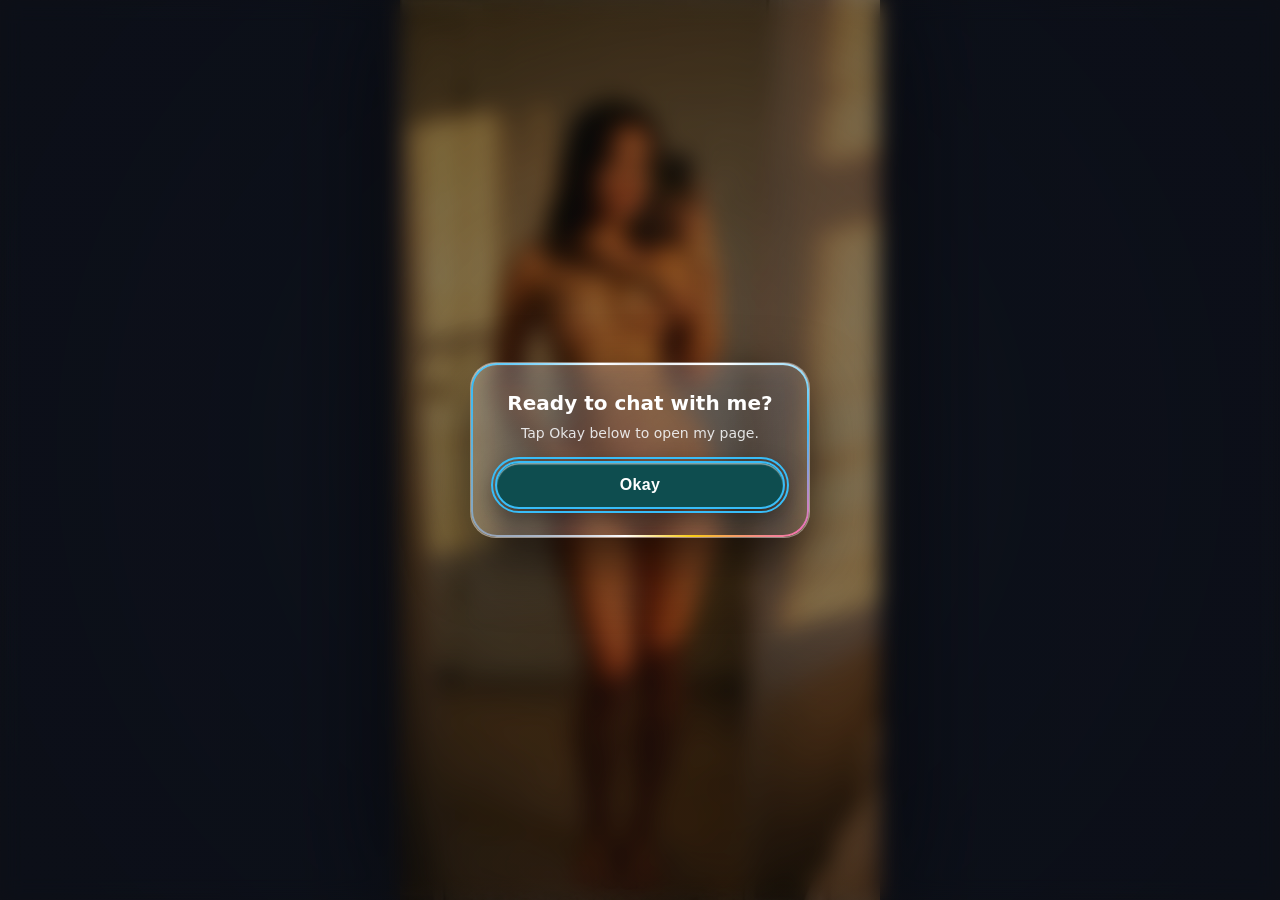
==== commit 3e54e972: "Match frosted glass transparency, style gate button, ensure video loop, and remove motion toggle" ====
--- a/index_flat.html
+++ b/index_flat.html
@@ -175,33 +175,6 @@
   }
 }
 
-/* Motion Control Button (Pause/Play background video) */
-.bg-motion-btn {
-  position: fixed;
-  top: max(12px, env(safe-area-inset-top));
-  left: 12px;
-  z-index: 10;
-  width: 32px;
-  height: 32px;
-  border-radius: 50%;
-  border: 1px solid rgba(255, 255, 255, 0.2);
-  background: rgba(0, 0, 0, 0.45);
-  backdrop-filter: blur(8px);
-  -webkit-backdrop-filter: blur(8px);
-  color: #fff;
-  cursor: pointer;
-  display: flex;
-  align-items: center;
-  justify-content: center;
-  opacity: 0.7;
-  transition: opacity 0.2s ease, transform 0.2s ease;
-  padding: 0;
-}
-.bg-motion-btn:hover {
-  opacity: 1;
-  transform: scale(1.05);
-}
-
 /* Profile Header */
 .avatar {
   width: 92px;
@@ -319,8 +292,20 @@
   position: relative;
   overflow: hidden;
   color: #fff;
-  background: linear-gradient(145deg, rgba(255, 255, 255, 0.22) 0%, rgba(255, 255, 255, 0.07) 50%, rgba(255, 255, 255, 0.14) 100%);
-  box-shadow: inset 0 1.5px 2px rgba(255, 255, 255, 0.8), inset 0 -1.5px 2px rgba(0, 0, 0, 0.2), 0 12px 28px rgba(0, 0, 0, 0.24);
+  background: linear-gradient(145deg, rgba(255, 255, 255, 0.24) 0%, rgba(255, 255, 255, 0.08) 50%, rgba(255, 255, 255, 0.16) 100%);
+  backdrop-filter: blur(24px) saturate(190%);
+  -webkit-backdrop-filter: blur(24px) saturate(190%);
+  box-shadow: inset 0 1.5px 2px rgba(255, 255, 255, 0.85), inset 1px 0 1.5px rgba(255, 255, 255, 0.35), inset 0 -1.5px 2px rgba(0, 0, 0, 0.22), 0 14px 34px rgba(0, 0, 0, 0.26);
+}
+.card::before {
+  content: '';
+  position: absolute;
+  inset: 0 0 auto 0;
+  height: 52%;
+  background: linear-gradient(180deg, rgba(255, 255, 255, 0.26) 0%, rgba(255, 255, 255, 0) 100%);
+  pointer-events: none;
+  z-index: 1;
+  border-radius: inherit;
 }
 .card h3 {
   margin: 0 0 10px;
@@ -486,6 +471,8 @@
   align-items: center;
   justify-content: center;
   padding: 20px;
+  cursor: pointer;
+  -webkit-tap-highlight-color: transparent;
 }
 .bio-lb.open {
   display: flex;
@@ -505,6 +492,7 @@
   box-shadow: 0 20px 50px rgba(0, 0, 0, 0.7), 0 0 0 1px rgba(255, 255, 255, 0.15);
   animation: bioLbZ 0.22s cubic-bezier(0.16, 1, 0.3, 1);
   background: #000;
+  cursor: pointer;
 }
 @keyframes bioLbZ {
   from { transform: scale(0.92); opacity: 0.5; }
@@ -724,7 +712,7 @@
   width: 100%;
   height: 48px;
   border-radius: 999px;
-  border: none;
+  border: 2px solid #38bdf8;
   color: #fff;
   font-weight: 700;
   font-size: 16px;
@@ -769,20 +757,6 @@
   z-index: 3;
 }
 
-/* Mobile Performance Optimization (< 600px):
-   Stops continuous GPU animation of --ca across elements, uses static gradient and lighter blur. */
-@media (max-width: 599.98px) {
-  .soc::after, .card::after, .gate-card::after, .vid-sound-btn::after {
-    animation: none !important;
-    background: linear-gradient(135deg, rgba(255, 255, 255, 0.85) 0%, rgba(56, 189, 248, 0.7) 35%, rgba(244, 114, 182, 0.7) 70%, rgba(250, 204, 21, 0.7) 100%) !important;
-  }
-  .card {
-    background: rgba(22, 27, 40, 0.72) !important;
-    backdrop-filter: blur(10px) !important;
-    -webkit-backdrop-filter: blur(10px) !important;
-  }
-}
-
 /* prefers-reduced-motion accessibility */
 @media (prefers-reduced-motion: reduce) {
   *, *::before, *::after {
@@ -833,13 +807,6 @@
 <div class="bg-ov" aria-hidden="true"></div>
 
 <!-- Accessible Background Motion Pause/Resume Toggle -->
-<button type="button" class="bg-motion-btn" id="bg-motion-btn" aria-label="Pause background video" title="Pause background motion">
-  <svg width="14" height="14" viewBox="0 0 24 24" fill="none" stroke="currentColor" stroke-width="2.5" stroke-linecap="round" stroke-linejoin="round">
-    <rect x="6" y="4" width="4" height="16"></rect>
-    <rect x="14" y="4" width="4" height="16"></rect>
-  </svg>
-</button>
-
 <!-- Main Scroll Container -->
 <div class="scroll-wrap">
 <main class="wrap blurred">
@@ -875,16 +842,16 @@
       <svg width="18" height="18" viewBox="0 0 24 24" fill="currentColor"><path d="M19.59 6.69a4.83 4.83 0 0 1-3.77-4.25V2h-3.45v13.67a2.89 2.89 0 0 1-5.2 1.74 2.89 2.89 0 0 1 2.31-4.64c.29 0 .58.04.85.12V9.4a6.33 6.33 0 0 0-1-.08A6.34 6.34 0 0 0 3 15.66a6.34 6.34 0 0 0 10.82 4.49 6.27 6.27 0 0 0 1.86-4.49V8.52a8.27 8.27 0 0 0 4.84 1.55v-3.38z"/></svg>
     </a>
     <a class="soc" href="https://t.me/tribute/app?startapp=s1b8z" target="_blank" rel="noopener noreferrer" aria-label="Telegram">
-      <svg width="18" height="18" viewBox="0 0 24 24" fill="currentColor"><path d="M12 2C6.48 2 2 6.48 2 12s4.48 10 10 10 10-4.48 10-10S17.52 2 12 2zm4.64 6.8c-.15 1.58-.8 5.42-1.13 7.19-.14.75-.42 1-.68 1.03-.58.05-1.02-.38-1.58-.75-.88-.58-1.38-.94-2.23-1.5-.99-.65-.35-1.01.22-1.59.15-.15 2.71-2.48 2.76-2.69a.2.2 0 0 0-.05-.18c-.06-.05-.14-.03-.21-.02-.09.02-1.49.95-4.22 2.79-.4.27-.76.41-1.08.4-.36-.01-1.04-.2-1.55-.37-.63-.2-1.12-.31-1.08-.66.02-.18.27-.36.74-.55 2.92-1.27 4.86-2.11 5.83-2.52 2.77-1.16 3.35-1.36 3.73-1.36.08 0 .27.02.39.12.1.08.13.19.14.27-.01.06.01.24 0 .38z"/></svg>
+      <svg width="18" height="18" viewBox="0 0 24 24" fill="none" stroke="currentColor" stroke-width="2" stroke-linecap="round" stroke-linejoin="round"><path d="M21 5 2 12.5l7 2.5L19 7l-7 10 5.5 3.5L21 5z"/></svg>
     </a>
     <a class="soc" href="https://x.com/ayaquinnla" target="_blank" rel="noopener noreferrer" aria-label="X / Twitter">
       <svg width="17" height="17" viewBox="0 0 24 24" fill="currentColor"><path d="M18.244 2.25h3.308l-7.227 8.26 8.502 11.24H16.17l-5.214-6.817L4.99 21.75H1.68l7.73-8.835L1.254 2.25H8.08l4.713 6.231zm-1.161 17.52h1.833L7.084 4.126H5.117z"/></svg>
     </a>
     <a class="soc" href="https://www.facebook.com/share/19qAr27ABn/" target="_blank" rel="noopener noreferrer" aria-label="Facebook">
-      <svg width="18" height="18" viewBox="0 0 24 24" fill="currentColor"><path d="M22 12c0-5.52-4.48-10-10-10S2 6.48 2 12c0 4.84 3.44 8.87 8 9.8V15H8v-3h2V9.5C10 7.57 11.57 6 13.5 6H16v3h-2c-.55 0-1 .45-1 1v2h3v3h-3v6.95c5.05-.5 9-4.76 9-9.95z"/></svg>
+      <svg width="18" height="18" viewBox="0 0 24 24" fill="none" stroke="currentColor" stroke-width="2" stroke-linecap="round" stroke-linejoin="round"><path d="M18 2h-3a5 5 0 0 0-5 5v3H7v4h3v8h4v-8h3l1-4h-4V7a1 1 0 0 1 1-1h3z"/></svg>
     </a>
     <a class="soc" href="https://www.threads.net/@ayaquinn.usa" target="_blank" rel="noopener noreferrer" aria-label="Threads">
-      <svg width="18" height="18" viewBox="0 0 24 24" fill="currentColor"><path d="M12 2C6.477 2 2 6.477 2 12s4.477 10 10 10 10-4.477 10-10S17.523 2 12 2zm3.89 13.78c-.76.76-1.8 1.18-2.92 1.18-1.57 0-2.85-.75-3.53-2.06-.5-.95-.69-2.07-.56-3.26.17-1.55.95-2.88 2.19-3.74 1.1-.77 2.47-1.12 3.86-.98 1.16.12 2.22.58 3.07 1.33.27.24.29.65.05.92-.24.27-.65.29-.92.05-.72-.63-1.61-1.02-2.59-1.12-1.16-.12-2.31.17-3.23.82-1.04.72-1.7 1.84-1.84 3.14-.11 1.01.05 1.96.48 2.76.57 1.1 1.63 1.73 2.98 1.73.96 0 1.85-.36 2.5-.99.66-.64 1.01-1.55 1.01-2.58 0-.25-.02-.5-.07-.74-.08-.36.14-.72.5-.8.36-.08.72.14.8.5.06.33.09.68.09 1.04 0 1.39-.48 2.64-1.37 3.53z"/></svg>
+      <svg width="18" height="18" viewBox="0 0 24 24" fill="currentColor"><path transform="translate(1.44 1.44) scale(0.88)" d="M12.186 24h-.007c-3.581-.024-6.334-1.205-8.184-3.509C2.35 18.44 1.5 15.586 1.472 12.01v-.017c.03-3.579.879-6.43 2.525-8.482C5.845 1.205 8.6.024 12.18 0h.014c2.746.02 5.043.725 6.826 2.098c1.677 1.29 2.858 3.13 3.509 5.467l-2.04.569c-1.104-3.96-3.898-5.984-8.304-6.015c-2.91.022-5.11.936-6.54 2.717C4.307 6.504 3.616 8.914 3.589 12c.027 3.086.718 5.496 2.057 7.164c1.43 1.783 3.631 2.698 6.54 2.717c2.623-.02 4.358-.631 5.8-2.045c1.647-1.613 1.618-3.593 1.09-4.798c-.31-.71-.873-1.3-1.634-1.75c-.192 1.352-.622 2.446-1.284 3.272c-.886 1.102-2.14 1.704-3.73 1.79-1.202.065-2.361-.218-3.259-.801c-1.063-.689-1.685-1.74-1.752-2.964c-.065-1.19.408-2.285 1.33-3.082c.88-.76 2.119-1.207 3.583-1.291a14 14 0 0 1 3.02.142c-.126-.742-.375-1.332-.75-1.757c-.513-.586-1.308-.883-2.359-.89h-.029c-.844 0-1.992.232-2.721 1.32l-1.757-1.18c.98-1.454 2.568-2.256 4.478-2.256h.044c3.194.02 5.097 1.975 5.287 5.388q.163.07.321.142c1.49.7 2.58 1.761 3.154 3.07c.797 1.82.871 4.79-1.548 7.158c-1.85 1.81-4.094 2.628-7.277 2.65Zm1.003-11.69q-.362 0-.739.021c-1.836.103-2.98.946-2.916 2.143c.067 1.256 1.452 1.839 2.784 1.767c1.224-.065 2.818-.543 3.086-3.71a10.5 10.5 0 0 0-2.215-.221"/></svg>
     </a>
   </nav>
 
@@ -932,7 +899,7 @@
   <section class="card vid-card" aria-label="Welcome video">
     <h3>Quick Welcome Video</h3>
     <div class="vid-wrap">
-      <video class="vid" src="./welcome_video.mp4" controls controlsList="nodownload noplaybackrate" playsinline muted preload="metadata" poster="./welcome_poster.jpg"></video>
+      <video class="vid" src="./welcome_video.mp4" controls controlsList="nodownload noplaybackrate" playsinline muted loop preload="metadata" poster="./welcome_poster.jpg"></video>
       <button type="button" class="vid-sound-btn" aria-label="Toggle video sound" aria-pressed="false">
         <svg class="snd-icon snd-icon-muted" width="19" height="19" viewBox="0 0 24 24" fill="none">
           <path d="M4 9.5C4 8.67 4.67 8 5.5 8H9.5L16.5 2.5C17.3 1.9 18 2.5 18 3.4V20.6C18 21.5 17.3 22.1 16.5 21.5L9.5 16H5.5C4.67 16 4 15.33 4 14.5V9.5Z" fill="#ffffff" />
@@ -997,23 +964,7 @@
     wrap.classList.remove('blurred');
   }
 
-  // 2. Background motion pause/resume toggle for accessibility
-  var motionBtn = document.getElementById('bg-motion-btn');
-  if (motionBtn && bgVid) {
-    motionBtn.addEventListener('click', function () {
-      if (bgVid.paused) {
-        bgVid.play().catch(function () {});
-        motionBtn.setAttribute('aria-label', 'Pause background video');
-        motionBtn.innerHTML = '<svg width="14" height="14" viewBox="0 0 24 24" fill="none" stroke="currentColor" stroke-width="2.5" stroke-linecap="round" stroke-linejoin="round"><rect x="6" y="4" width="4" height="16"></rect><rect x="14" y="4" width="4" height="16"></rect></svg>';
-      } else {
-        bgVid.pause();
-        motionBtn.setAttribute('aria-label', 'Play background video');
-        motionBtn.innerHTML = '<svg width="14" height="14" viewBox="0 0 24 24" fill="none" stroke="currentColor" stroke-width="2.5" stroke-linecap="round" stroke-linejoin="round"><polygon points="5 3 19 12 5 21 5 3"></polygon></svg>';
-      }
-    });
-  }
-
-  // 3. Welcome video lazy playback via IntersectionObserver & Sound Toggle
+  // 2. Welcome video lazy playback via IntersectionObserver & Sound Toggle
   var vidCard = document.querySelector('.vid-card');
   if (vidCard) {
     var v = vidCard.querySelector('video');
@@ -1041,6 +992,10 @@
       });
 
       v.addEventListener('volumechange', syncSoundBtn);
+      v.addEventListener('ended', function () {
+        v.currentTime = 0;
+        v.play().catch(function () {});
+      });
 
       var userHasPaused = false;
       v.addEventListener('pause', function () {
@@ -1150,24 +1105,9 @@
       });
     });
 
-    if (lbClose) {
-      lbClose.addEventListener('click', function (e) {
-        e.stopPropagation();
-        closeLb();
-      });
-    }
-
-    lb.addEventListener('click', function (e) {
-      if (e.target === lb || e.target === lbClose || e.target.closest('#bio-lb-close')) {
-        closeLb();
-      }
+    lb.addEventListener('click', function () {
+      closeLb();
     });
-
-    if (lbFrame) {
-      lbFrame.addEventListener('click', function (e) {
-        e.stopPropagation();
-      });
-    }
 
     document.addEventListener('keydown', function (e) {
       if (e.key === 'Escape' && lb.classList.contains('open')) {
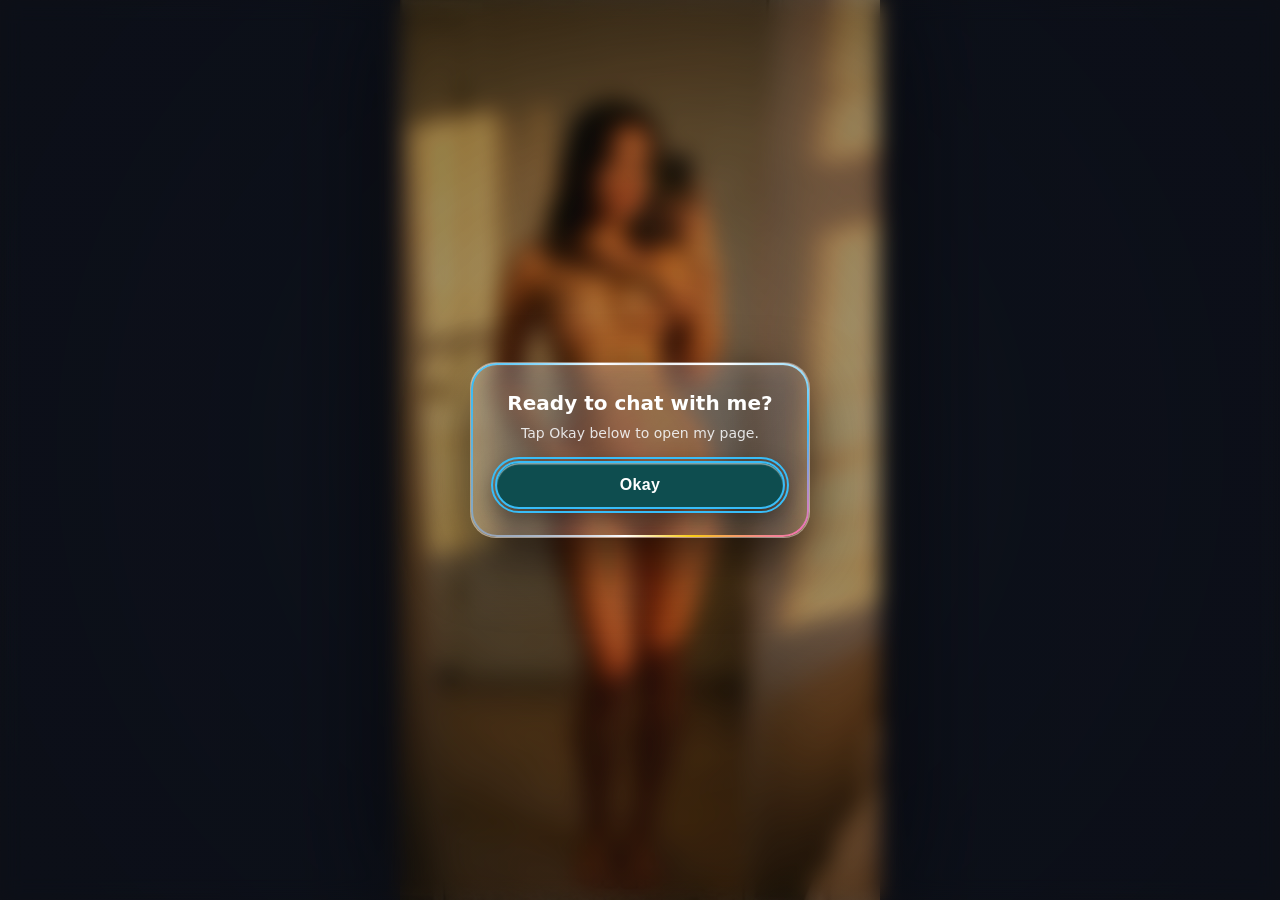
==== commit a7315f68: "Restore crystal-clear transparent glass, remove darkening and eliminate double border on featured ca" ====
--- a/index_flat.html
+++ b/index_flat.html
@@ -93,7 +93,7 @@
   width: 100%;
   height: 100vh;
   height: 100lvh;
-  background: rgba(0, 0, 0, 0.22);
+  background: linear-gradient(to bottom, rgba(0, 0, 0, 0.18) 0%, rgba(0, 0, 0, 0.05) 80px, transparent 140px);
   z-index: 1;
   pointer-events: none;
 }
@@ -276,36 +276,30 @@
   font-weight: 700;
   position: relative;
   overflow: hidden;
-  background: linear-gradient(145deg, rgba(255, 255, 255, 0.26) 0%, rgba(255, 255, 255, 0.08) 50%, rgba(255, 255, 255, 0.16) 100%);
-  box-shadow: inset 0 1.5px 2px rgba(255, 255, 255, 0.85), inset 0 -1.5px 2px rgba(0, 0, 0, 0.2), 0 8px 20px rgba(0, 0, 0, 0.24);
+  border: none !important;
+  background: linear-gradient(145deg, rgba(255, 255, 255, 0.16) 0%, rgba(255, 255, 255, 0.03) 60%, rgba(255, 255, 255, 0.08) 100%);
+  backdrop-filter: blur(8px);
+  -webkit-backdrop-filter: blur(8px);
+  box-shadow: inset 0 1px 1px rgba(255, 255, 255, 0.5), 0 6px 16px rgba(0, 0, 0, 0.18);
   transition: transform 0.18s ease;
 }
 .soc:hover {
   transform: translateY(-2px) scale(1.05);
 }
 
-/* Content Cards */
+/* Content Cards - Crystal Clear Transparent Glass */
 .card {
   width: 100%;
   padding: 14px;
   border-radius: 20px;
   position: relative;
   overflow: hidden;
+  border: none !important;
   color: #fff;
-  background: linear-gradient(145deg, rgba(255, 255, 255, 0.24) 0%, rgba(255, 255, 255, 0.08) 50%, rgba(255, 255, 255, 0.16) 100%);
-  backdrop-filter: blur(24px) saturate(190%);
-  -webkit-backdrop-filter: blur(24px) saturate(190%);
-  box-shadow: inset 0 1.5px 2px rgba(255, 255, 255, 0.85), inset 1px 0 1.5px rgba(255, 255, 255, 0.35), inset 0 -1.5px 2px rgba(0, 0, 0, 0.22), 0 14px 34px rgba(0, 0, 0, 0.26);
-}
-.card::before {
-  content: '';
-  position: absolute;
-  inset: 0 0 auto 0;
-  height: 52%;
-  background: linear-gradient(180deg, rgba(255, 255, 255, 0.26) 0%, rgba(255, 255, 255, 0) 100%);
-  pointer-events: none;
-  z-index: 1;
-  border-radius: inherit;
+  background: linear-gradient(145deg, rgba(255, 255, 255, 0.12) 0%, rgba(255, 255, 255, 0.02) 60%, rgba(255, 255, 255, 0.06) 100%);
+  backdrop-filter: blur(8px) saturate(130%);
+  -webkit-backdrop-filter: blur(8px) saturate(130%);
+  box-shadow: inset 0 1px 1px rgba(255, 255, 255, 0.4), 0 8px 24px rgba(0, 0, 0, 0.16);
 }
 .card h3 {
   margin: 0 0 10px;
@@ -313,14 +307,14 @@
   font-weight: 700;
 }
 
-/* Featured Card (Exclusive Club) */
+/* Featured Card (Exclusive Club) - Single rainbow border only, no double border */
 .feat {
   width: 100%;
   height: 185px;
-  border-radius: 18px;
+  border-radius: 20px;
   overflow: hidden;
   position: relative;
-  border: 2px solid #f472b6;
+  border: none !important;
   display: flex;
   align-items: flex-end;
   text-decoration: none;
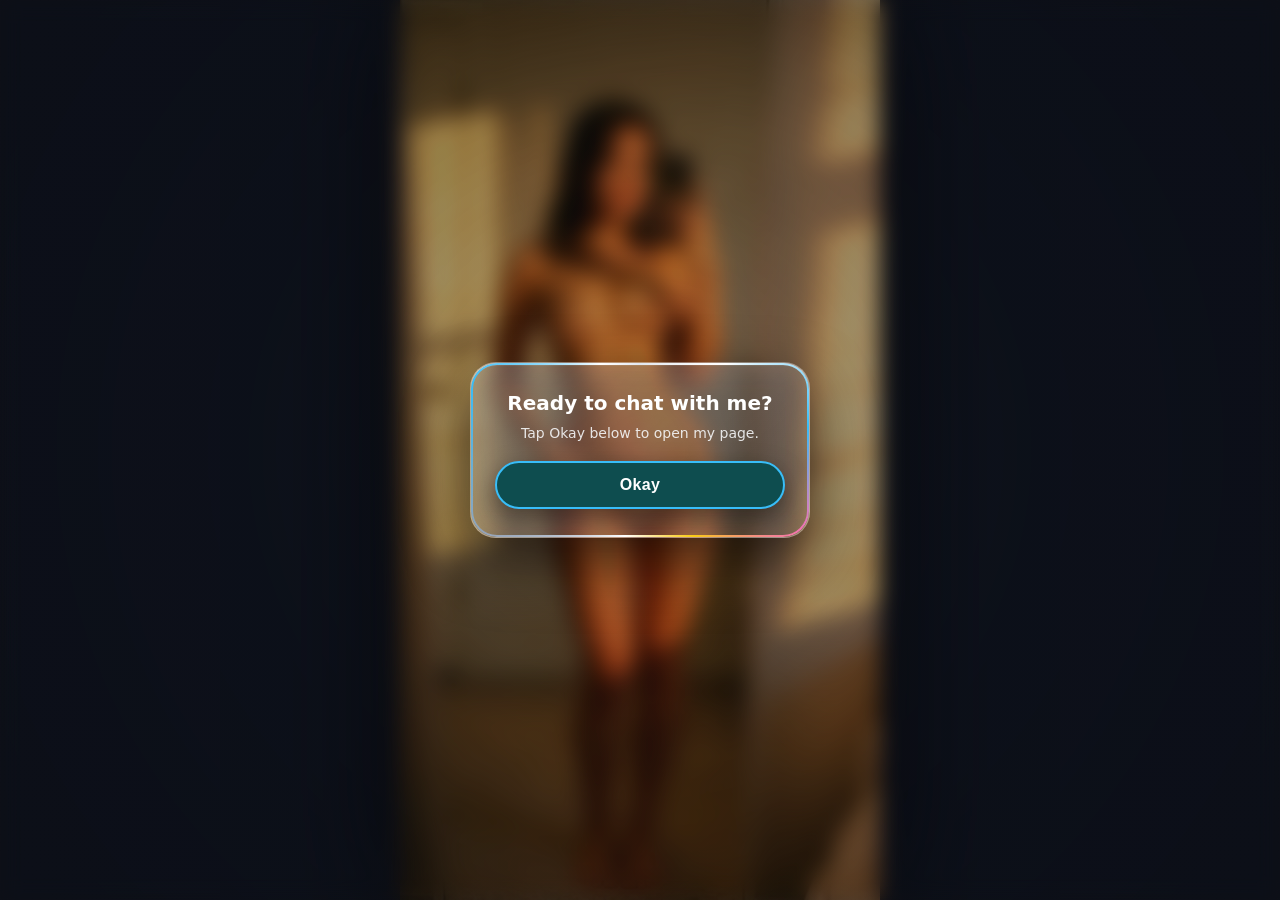
==== commit 41c4ccd9: "Remove double rim on Okay button and raise head position on middle gallery photo with framing contro" ====
--- a/index_flat.html
+++ b/index_flat.html
@@ -277,10 +277,10 @@
   position: relative;
   overflow: hidden;
   border: none !important;
-  background: linear-gradient(145deg, rgba(255, 255, 255, 0.16) 0%, rgba(255, 255, 255, 0.03) 60%, rgba(255, 255, 255, 0.08) 100%);
-  backdrop-filter: blur(8px);
-  -webkit-backdrop-filter: blur(8px);
-  box-shadow: inset 0 1px 1px rgba(255, 255, 255, 0.5), 0 6px 16px rgba(0, 0, 0, 0.18);
+  background: linear-gradient(145deg, rgba(255, 255, 255, 0.10) 0%, rgba(255, 255, 255, 0.02) 60%, rgba(255, 255, 255, 0.06) 100%);
+  backdrop-filter: blur(2px);
+  -webkit-backdrop-filter: blur(2px);
+  box-shadow: inset 0 1px 1px rgba(255, 255, 255, 0.35), 0 6px 16px rgba(0, 0, 0, 0.15);
   transition: transform 0.18s ease;
 }
 .soc:hover {
@@ -296,10 +296,10 @@
   overflow: hidden;
   border: none !important;
   color: #fff;
-  background: linear-gradient(145deg, rgba(255, 255, 255, 0.12) 0%, rgba(255, 255, 255, 0.02) 60%, rgba(255, 255, 255, 0.06) 100%);
-  backdrop-filter: blur(8px) saturate(130%);
-  -webkit-backdrop-filter: blur(8px) saturate(130%);
-  box-shadow: inset 0 1px 1px rgba(255, 255, 255, 0.4), 0 8px 24px rgba(0, 0, 0, 0.16);
+  background: linear-gradient(145deg, rgba(255, 255, 255, 0.08) 0%, rgba(255, 255, 255, 0.02) 60%, rgba(255, 255, 255, 0.05) 100%);
+  backdrop-filter: blur(2px);
+  -webkit-backdrop-filter: blur(2px);
+  box-shadow: inset 0 1px 1px rgba(255, 255, 255, 0.35), 0 8px 24px rgba(0, 0, 0, 0.12);
 }
 .card h3 {
   margin: 0 0 10px;
@@ -448,7 +448,7 @@
   width: 100%;
   height: 100%;
   object-fit: cover !important;
-  object-position: center top !important;
+  object-position: center top;
   display: block;
 }
 
@@ -713,13 +713,19 @@
   letter-spacing: 0.02em;
   cursor: pointer;
   -webkit-tap-highlight-color: transparent;
-  box-shadow: inset 0 1.5px 1px rgba(255, 255, 255, 0.5), 0 8px 24px rgba(0, 0, 0, 0.4);
+  box-shadow: 0 8px 24px rgba(0, 0, 0, 0.4);
   transition: transform 0.15s ease, box-shadow 0.15s ease;
   animation: pulseBtn 2.2s infinite ease-in-out;
+  outline: none !important;
+}
+.gate-btn:focus,
+.gate-btn:focus-visible {
+  outline: none !important;
+  box-shadow: 0 8px 24px rgba(0, 0, 0, 0.4) !important;
 }
 @keyframes pulseBtn {
-  0%, 100% { transform: scale(1); box-shadow: inset 0 1.5px 1px rgba(255, 255, 255, 0.5), 0 8px 24px rgba(0, 0, 0, 0.4); }
-  50% { transform: scale(1.025); box-shadow: inset 0 1.5px 1px rgba(255, 255, 255, 0.7), 0 12px 32px rgba(14, 165, 233, 0.45); }
+  0%, 100% { transform: scale(1); box-shadow: 0 8px 24px rgba(0, 0, 0, 0.4); }
+  50% { transform: scale(1.02); box-shadow: 0 10px 28px rgba(14, 165, 233, 0.4); }
 }
 .gate-btn:active {
   transform: scale(0.97) !important;
@@ -863,7 +869,7 @@
 
   <!-- Countdown Card -->
   <a class="card cd" href="https://www.fanvue.com/ayaquinn.la" target="_blank" rel="noopener noreferrer" data-secs="1363" aria-label="Limited Time Offer">
-    <div class="cd-lbl">50% OFF OFFER ACTIVE</div>
+    <div class="cd-lbl">LIMITED TIME OFFER ACTIVE</div>
     <div class="cd-grid">
       <div class="cd-unit"><span class="h-val">00</span><small>HOURS</small></div>
       <span class="cd-sep">:</span>
@@ -878,13 +884,13 @@
     <h3>My Photos</h3>
     <div class="gal">
       <button type="button" class="gal-tile" data-full="./gallery_1.jpg" data-caption="Aya Quinn — Selfie" aria-label="Enlarge photo 1">
-        <img src="./gallery_1.jpg" alt="Aya Quinn photo 1" loading="lazy" decoding="async" />
+        <img src="./gallery_1.jpg" alt="Aya Quinn photo 1" style="object-position: 50% 0%;" loading="lazy" decoding="async" />
       </button>
       <button type="button" class="gal-tile" data-full="./gallery_2.jpg" data-caption="Aya Quinn — Black swimsuit" aria-label="Enlarge photo 2">
-        <img src="./gallery_2.jpg" alt="Aya Quinn photo 2" loading="lazy" decoding="async" />
+        <img src="./gallery_2.jpg" alt="Aya Quinn photo 2" style="object-position: 50% 18%; transform: scale(1.05); transform-origin: center center;" loading="lazy" decoding="async" />
       </button>
       <button type="button" class="gal-tile" data-full="./gallery_3.jpg" data-caption="Aya Quinn — Morning portrait" aria-label="Enlarge photo 3">
-        <img src="./gallery_3.jpg" alt="Aya Quinn photo 3" loading="lazy" decoding="async" />
+        <img src="./gallery_3.jpg" alt="Aya Quinn photo 3" style="object-position: 50% 0%;" loading="lazy" decoding="async" />
       </button>
     </div>
   </section>
@@ -945,7 +951,6 @@
   var bgVid = document.querySelector('.bg-vid');
 
   if (gateBtn && gate) {
-    gateBtn.focus();
     gateBtn.addEventListener('click', function () {
       gate.classList.add('dismissed');
       if (wrap) wrap.classList.remove('blurred');
